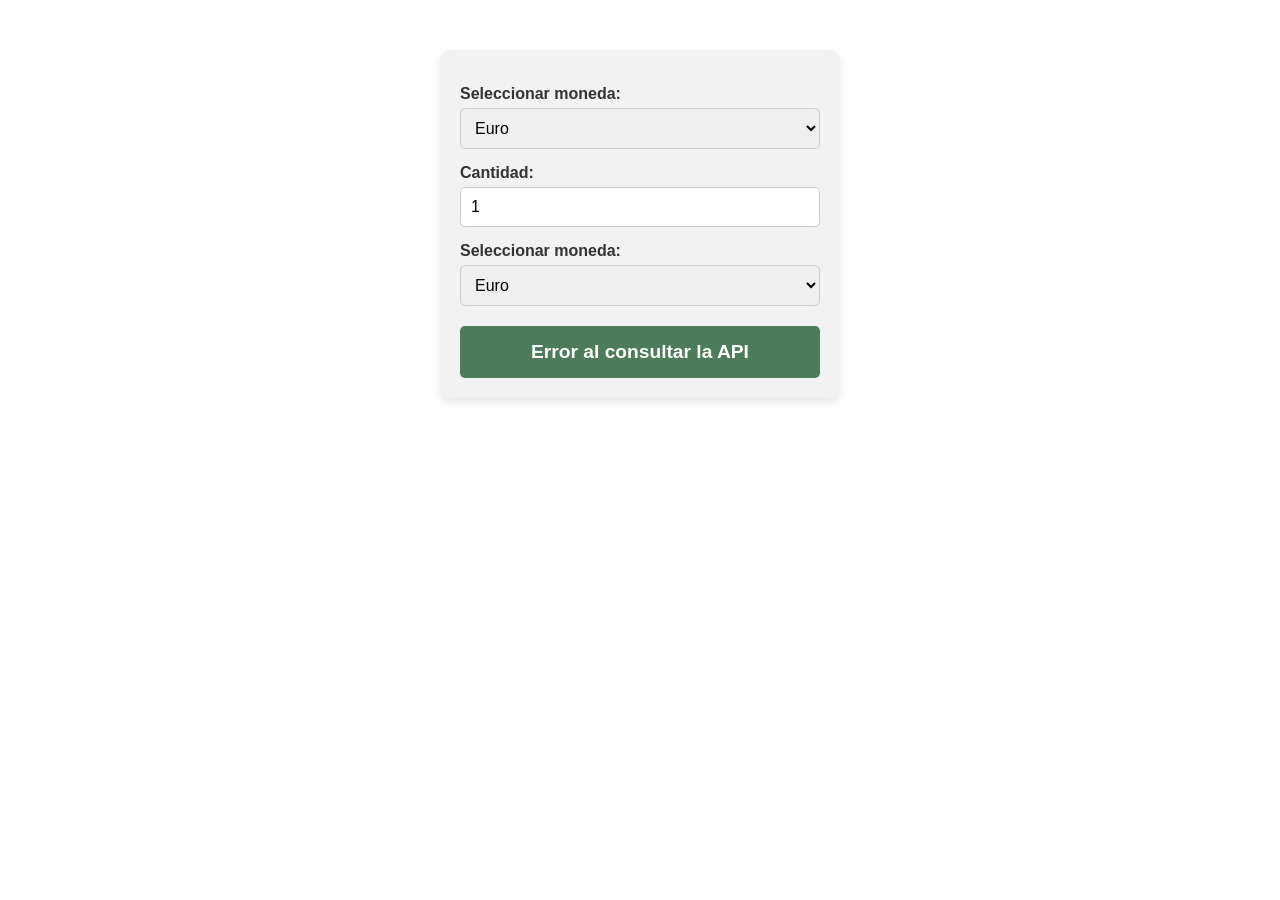
==== AC1_Ex2_2/index.html @ 31cb54d9 "Exercici 2 html, css i js" ====
<!doctype html>
<html lang="en">
  <head>
    <meta charset="UTF-8" />
    <meta name="viewport" content="width=device-width, initial-scale=1.0" />
    <title>Document</title>
    <link rel="stylesheet" href="style.css" />
    <script src="script.js" defer></script>
  </head>
  <body>
    <div id="contenedor-principal">
      <label for="monedaOrigen">Seleccionar moneda:</label>
      <select id="monedaOrigen">
        <option value="EUR">Euro</option>
        <option value="USD">Dollar</option>
        <option value="GBP">Libra</option>
      </select>
      <label for="cantidad">Cantidad:</label>
      <input type="number" id="cantidad" min="1" step="1" value="1" />
      <label for="monedaDestino">Seleccionar moneda:</label>
      <select id="monedaDestino">
        <option value="EUR">Euro</option>
        <option value="USD">Dollar</option>
        <option value="GBP">Libra</option>
      </select>
      <div id="resultado"></div>
      <div></div>
    </div>
  </body>
</html>
---- AC1_Ex2_2/style.css ----
* {
  box-sizing: border-box;
  margin: 0;
  padding: 0;
  font-family: "Segoe UI", Tahoma, Geneva, Verdana, sans-serif;
}

/* Contenedor principal */
#contenedor-principal {
  max-width: 400px;
  margin: 50px auto;
  padding: 20px;
  background-color: #f2f2f2;
  border-radius: 10px;
  box-shadow: 0 4px 10px rgba(0, 0, 0, 0.1);
}

/* Labels */
label {
  display: block;
  margin-top: 15px;
  margin-bottom: 5px;
  font-weight: bold;
  color: #333;
}

/* Select y input */
select,
input[type="number"] {
  width: 100%;
  padding: 10px;
  border: 1px solid #ccc;
  border-radius: 5px;
  font-size: 1rem;
  outline: none;
  transition:
    border-color 0.3s,
    box-shadow 0.3s;
}

select:focus,
input[type="number"]:focus {
  border-color: #4c7c5a;
  box-shadow: 0 0 5px rgba(76, 124, 90, 0.5);
}

/* Resultado */
#resultado {
  margin-top: 20px;
  padding: 15px;
  background-color: #4c7c5a;
  color: white;
  font-weight: bold;
  font-size: 1.2rem;
  text-align: center;
  border-radius: 5px;
  min-height: 40px;
}

#resultado[data-loading="true"] {
  background-color: #f0ad4e;
  color: #fff;
}

#resultado[data-error="true"] {
  background-color: #d9534f;
  color: #fff;
}
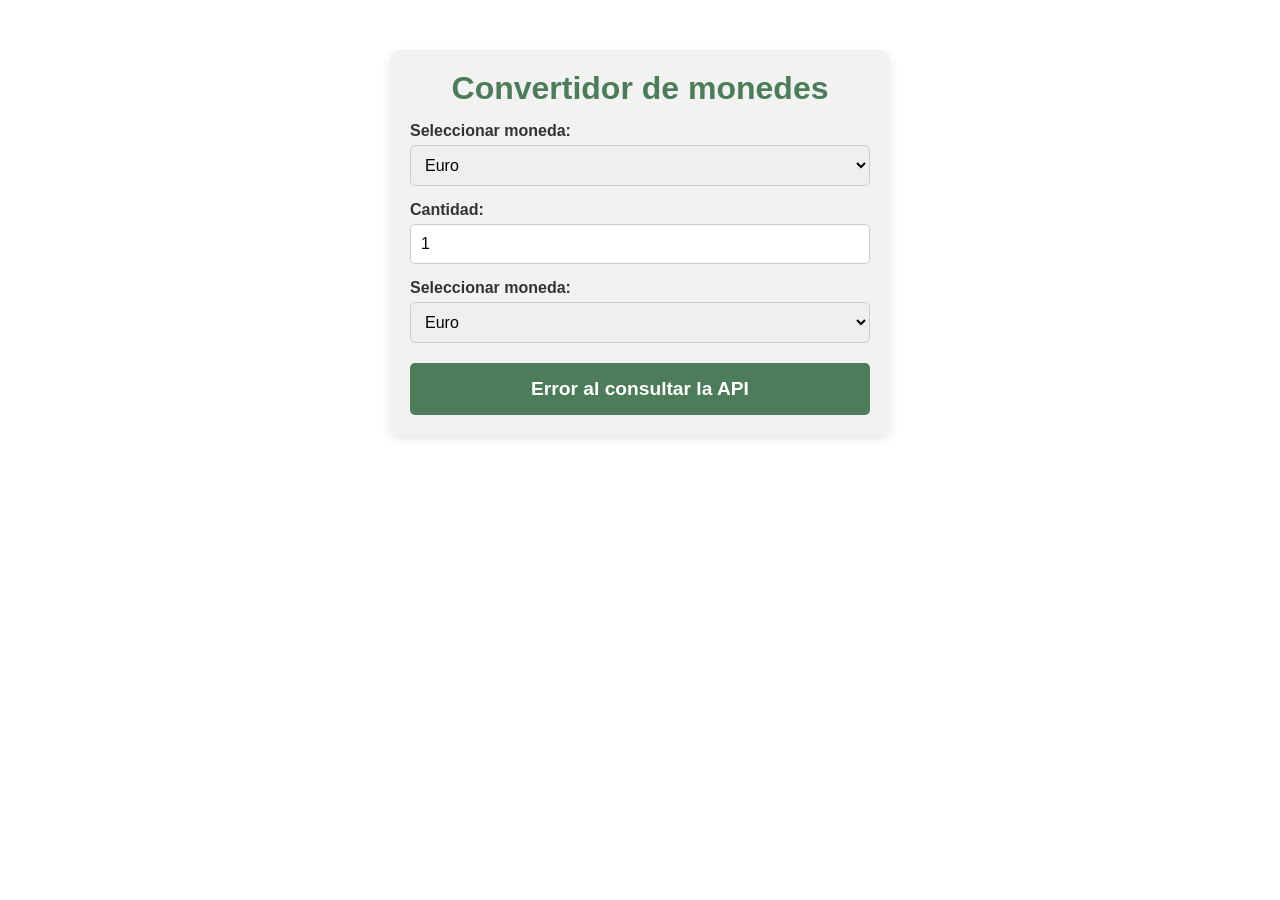
==== commit 8c861852: "h1 exercici 1 i 2 i alguna modificació css" ====
--- a/AC1_Ex2_2/index.html
+++ b/AC1_Ex2_2/index.html
@@ -9,6 +9,7 @@
   </head>
   <body>
     <div id="contenedor-principal">
+      <h1>Convertidor de monedes</h1>
       <label for="monedaOrigen">Seleccionar moneda:</label>
       <select id="monedaOrigen">
         <option value="EUR">Euro</option>
--- a/AC1_Ex2_2/style.css
+++ b/AC1_Ex2_2/style.css
@@ -7,12 +7,18 @@
 
 /* Contenedor principal */
 #contenedor-principal {
-  max-width: 400px;
+  max-width: 500px;
   margin: 50px auto;
   padding: 20px;
   background-color: #f2f2f2;
   border-radius: 10px;
   box-shadow: 0 4px 10px rgba(0, 0, 0, 0.1);
+}
+
+h1 {
+  display: flex;
+  justify-content: center;
+  color: #4c7c5a;
 }
 
 /* Labels */
